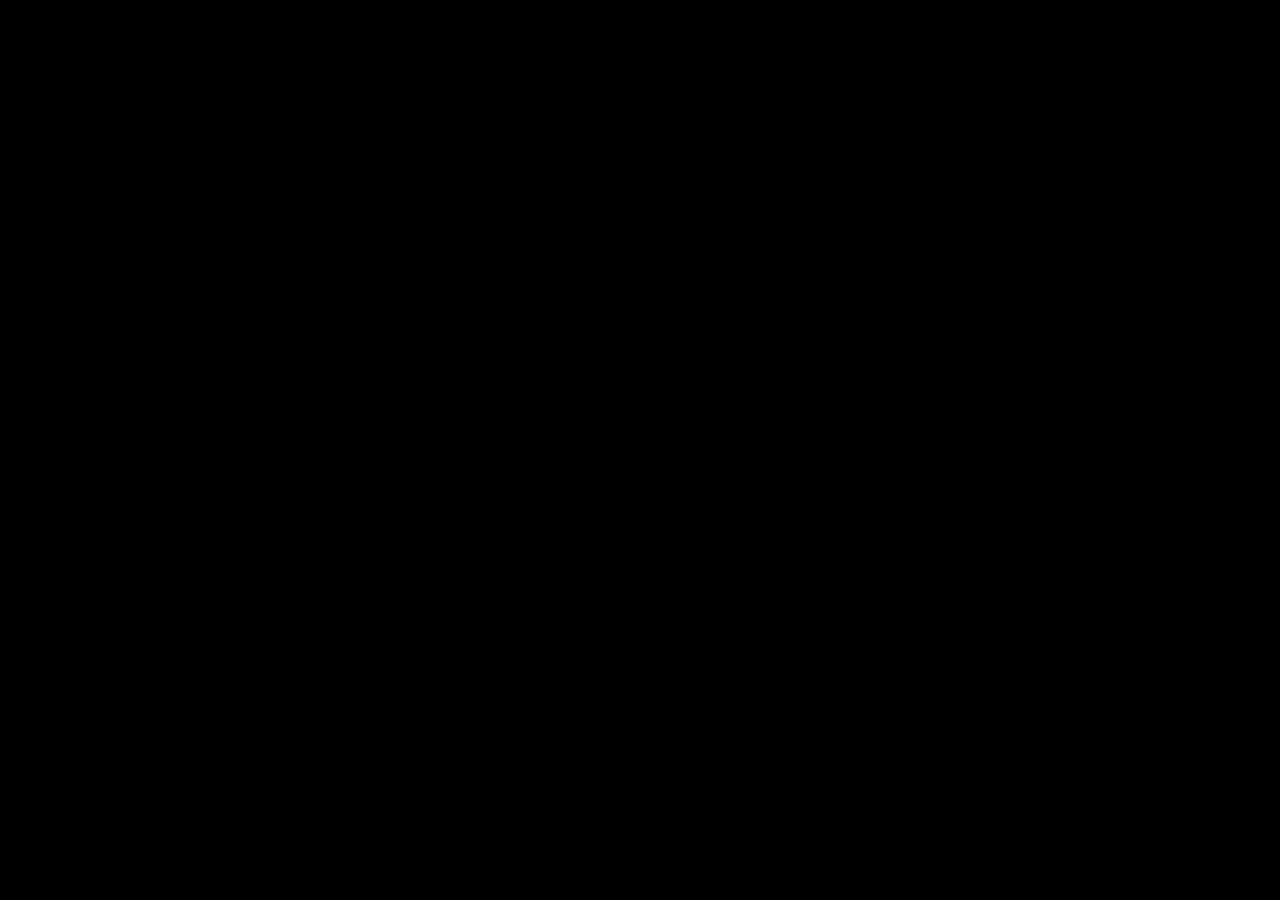
==== index.html @ 55cb0ee2 ":javi: primer comit" ====
<!DOCTYPE html>
<html lang="en">
<head>
    <meta charset="UTF-8">
    <meta http-equiv="X-UA-Compatible" content="IE=edge">
    <meta name="viewport" content="width=device-width, initial-scale=1.0">
    <title>Document</title>
    <link rel="stylesheet" href="style.css">
</head>
<body>
    <canvas id="lienzo" width="" height=""></canvas>
    <script src="code.js"></script>
</body>
</html>
---- style.css ----
* {
    margin: 0;
    padding: 0;
}

body {
    background-color: black;
}
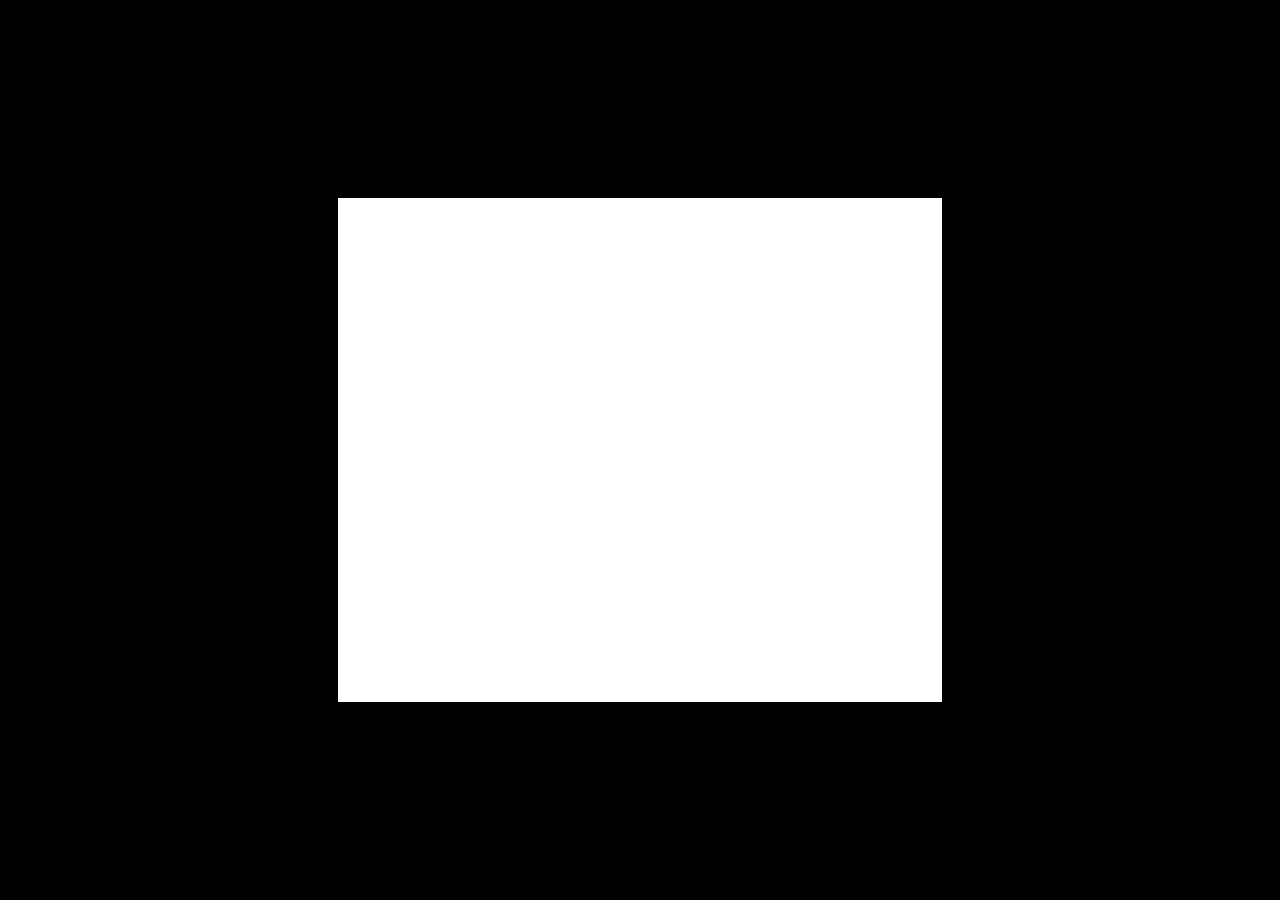
==== commit 23afacfb: "agredo imagen de inicio de videoGame y botones" ====
--- a/index.html
+++ b/index.html
@@ -8,7 +8,7 @@
     <link rel="stylesheet" href="style.css">
 </head>
 <body>
-    <canvas id="lienzo" width="" height=""></canvas>
+    <canvas id="lienzo" width="600" height="500"></canvas>
     <script src="code.js"></script>
 </body>
 </html>--- a/style.css
+++ b/style.css
@@ -5,4 +5,13 @@
 
 body {
     background-color: black;
-}+    display: flex;
+    justify-content: center;
+    align-items: center;
+    width: 100vw;
+    height: 100vh;
+}
+ canvas {
+    border: 2px solid white;
+    background-color: white;
+ }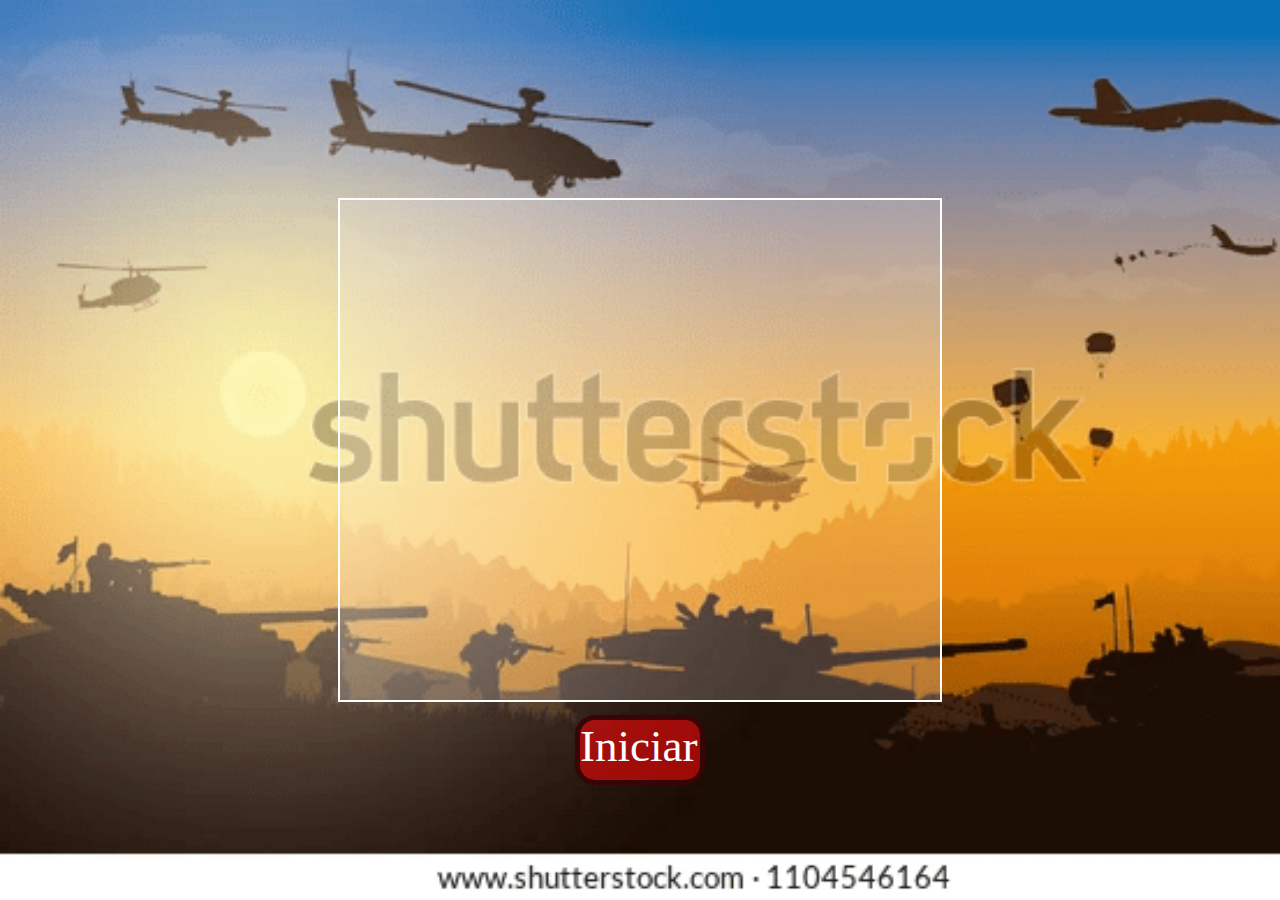
==== commit fed6c9a3: "imagenes y boton" ====
--- a/index.html
+++ b/index.html
@@ -8,7 +8,11 @@
     <link rel="stylesheet" href="style.css">
 </head>
 <body>
-    <canvas id="lienzo" width="600" height="500"></canvas>
+<div class="principal">
+  <canvas id="lienzo" width="600" height="500"></canvas>
+  <div class="inicio" >Iniciar</div>
+</div>  
+
     <script src="code.js"></script>
 </body>
 </html>--- a/style.css
+++ b/style.css
@@ -3,15 +3,37 @@
     padding: 0;
 }
 
-body {
-    background-color: black;
+.principal {
+    background-image: url("fondo_2.png");
+    background-repeat: no-repeat;
+    background-size: cover;
     display: flex;
+    flex-direction: column;
     justify-content: center;
     align-items: center;
     width: 100vw;
     height: 100vh;
+   
 }
  canvas {
     border: 2px solid white;
-    background-color: white;
+    background-color: rgba(252, 246, 246, 0.2);
+    position: absolute ;
+ }
+
+ .inicio {
+    width: 120px;
+    height: 60px;
+    background-color: red;
+    position: relative;
+    top: 300px;
+    
+    border: 5px solid rgb(54, 6, 6);
+    background-color: rgba(244, 9, 9, 0.6);
+    color: white;
+    text-decoration: none;
+    font-size: 45px;
+    border-radius: 20px;
+   
+
  }